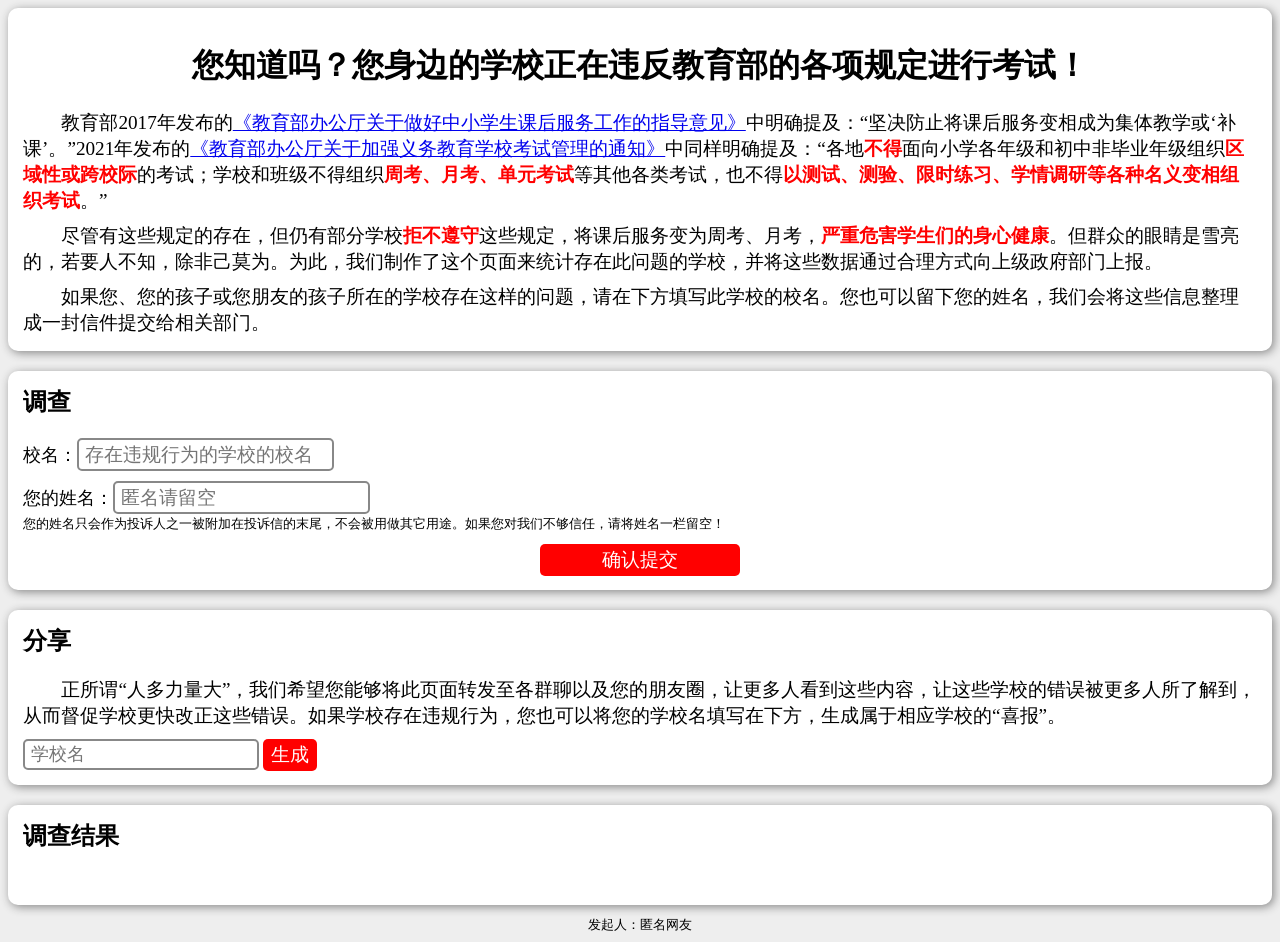
==== tm/index.html @ 042cca13 "Add Special" ====
<!DOCTYPE html>
<html lang="zh-CN">
    <head>
        <meta charset="UTF-8">
        <meta name="viewport" content="width=device-width, initial-scale=1.0">
        <link rel="stylesheet" type="text/css" href="static/home.css">
        <title>注意！这些学校又有大动作了！</title>
        <script src="static/home.js"></script>
    </head>
    <body onload="showname()">
        <div class="block">
            <h1>您知道吗？您身边的学校<span id="schoolname"></span>正在违反教育部的各项规定进行考试！</h1>
            <p>教育部2017年发布的<a href="http://www.moe.gov.cn/srcsite/A06/s3325/201703/t20170304_298203.html">《教育部办公厅关于做好中小学生课后服务工作的指导意见》</a>中明确提及：“坚决防止将课后服务变相成为集体教学或‘补课’。”2021年发布的<a href="http://www.gov.cn/zhengce/zhengceku/2021-08/30/content_5634178.htm">《教育部办公厅关于加强义务教育学校考试管理的通知》</a>中同样明确提及：“各地<strong>不得</strong>面向小学各年级和初中非毕业年级组织<strong>区域性或跨校际</strong>的考试；学校和班级不得组织<strong>周考、月考、单元考试</strong>等其他各类考试，也不得<strong>以测试、测验、限时练习、学情调研等各种名义变相组织考试</strong>。”</p>
            <p>尽管有这些规定的存在，但仍有部分学校<strong>拒不遵守</strong>这些规定，将课后服务变为周考、月考，<strong>严重危害学生们的身心健康</strong>。但群众的眼睛是雪亮的，若要人不知，除非己莫为。为此，我们制作了这个页面来统计存在此问题的学校，并将这些数据通过合理方式向上级政府部门上报。</p>
            <p>如果您、您的孩子或您朋友的孩子所在的学校存在这样的问题，请在下方填写此学校的校名。您也可以留下您的姓名，我们会将这些信息整理成一封信件提交给相关部门。</p>
        </div>
        <div class="block" id="reportblock">
            <h2>调查</h2>
            <form action="report" method="POST" target="report">
                <label>校名：<input type="text" name="school" id="schoolnamef" autocomplete="organization" placeholder="存在违规行为的学校的校名" required="true" style="margin-bottom: 10px;"></label><br />
                <label>您的姓名：<input type="text" name="reporter" autocomplete="name" placeholder="匿名请留空"></label><br />
                <small>您的姓名只会作为投诉人之一被附加在投诉信的末尾，不会被用做其它用途。如果您对我们不够信任，请将姓名一栏留空！</small>
                <div style="margin-top: 10px; text-align: center;"><button type="submit" id="submit">确认提交</button></div>
            </form>
            <iframe id="report" name="report" onload="checkreport()" hidden></iframe>
        </div>
        <div class="block">
            <h2>分享</h2>
            <p>正所谓“人多力量大”，我们希望您能够将此页面转发至各群聊以及您的朋友圈，让更多人看到这些内容，让这些学校的错误被更多人所了解到，从而督促学校更快改正这些错误。如果学校存在违规行为，您也可以将您的学校名填写在下方，生成属于相应学校的“喜报”。</p>
            <input id="schoolnamei" type="text" autocomplete="organization" placeholder="学校名" style="margin-top: 20px;" />
            <button type="button" onclick="location.search='?'+encodeURI(document.getElementById('schoolnamei').value)">生成</button>
        </div>
        <div class="block">
            <h2>调查结果</h2>
            <iframe id="ResIfr" src="" style="height:0;width:100%;border:none;overflow:hidden;"></iframe>
        </div>
        <footer><small>发起人：匿名网友</small></footer>
    </body>
</html>
---- tm/static/home.css ----
body{background-color:#eee}h1{text-align:center}h2{margin-top:0}strong{color:red}#schoolname{color:red}p{font-size:120%;margin-bottom:-10px}p::before{content:'\2003\2003'}p:last-child{padding-bottom:10px}.block{background-color:#fff;border-radius:10px;padding:15px;box-shadow:2px 2px 10px #888;margin-bottom:20px}label{font-size:110%}input{font-size:110%;border:2px solid #888;border-radius:5px;overflow:hidden;padding:3px 6px}button{font-size:120%;background:red;color:#fff;border:2px solid transparent;border-radius:5px;position:relative;top:1px}#submit{min-width:min(100%,200px)}footer{text-align:center;margin-top:-10px}
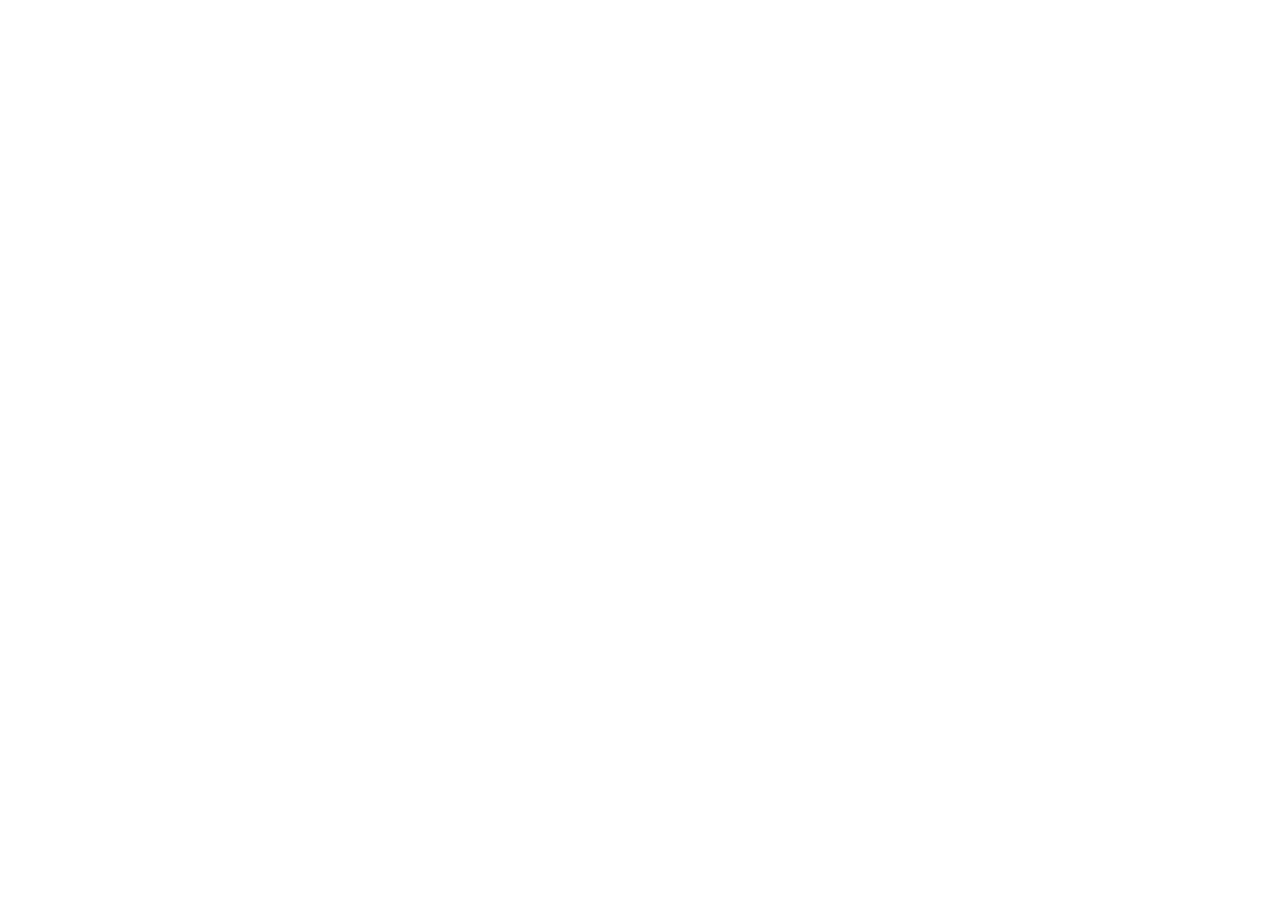
==== commit 1544d7b9: "Edited" ====
--- a/tm/index.html
+++ b/tm/index.html
@@ -1,39 +1 @@
-<!DOCTYPE html>
-<html lang="zh-CN">
-    <head>
-        <meta charset="UTF-8">
-        <meta name="viewport" content="width=device-width, initial-scale=1.0">
-        <link rel="stylesheet" type="text/css" href="static/home.css">
-        <title>注意！这些学校又有大动作了！</title>
-        <script src="static/home.js"></script>
-    </head>
-    <body onload="showname()">
-        <div class="block">
-            <h1>您知道吗？您身边的学校<span id="schoolname"></span>正在违反教育部的各项规定进行考试！</h1>
-            <p>教育部2017年发布的<a href="http://www.moe.gov.cn/srcsite/A06/s3325/201703/t20170304_298203.html">《教育部办公厅关于做好中小学生课后服务工作的指导意见》</a>中明确提及：“坚决防止将课后服务变相成为集体教学或‘补课’。”2021年发布的<a href="http://www.gov.cn/zhengce/zhengceku/2021-08/30/content_5634178.htm">《教育部办公厅关于加强义务教育学校考试管理的通知》</a>中同样明确提及：“各地<strong>不得</strong>面向小学各年级和初中非毕业年级组织<strong>区域性或跨校际</strong>的考试；学校和班级不得组织<strong>周考、月考、单元考试</strong>等其他各类考试，也不得<strong>以测试、测验、限时练习、学情调研等各种名义变相组织考试</strong>。”</p>
-            <p>尽管有这些规定的存在，但仍有部分学校<strong>拒不遵守</strong>这些规定，将课后服务变为周考、月考，<strong>严重危害学生们的身心健康</strong>。但群众的眼睛是雪亮的，若要人不知，除非己莫为。为此，我们制作了这个页面来统计存在此问题的学校，并将这些数据通过合理方式向上级政府部门上报。</p>
-            <p>如果您、您的孩子或您朋友的孩子所在的学校存在这样的问题，请在下方填写此学校的校名。您也可以留下您的姓名，我们会将这些信息整理成一封信件提交给相关部门。</p>
-        </div>
-        <div class="block" id="reportblock">
-            <h2>调查</h2>
-            <form action="report" method="POST" target="report">
-                <label>校名：<input type="text" name="school" id="schoolnamef" autocomplete="organization" placeholder="存在违规行为的学校的校名" required="true" style="margin-bottom: 10px;"></label><br />
-                <label>您的姓名：<input type="text" name="reporter" autocomplete="name" placeholder="匿名请留空"></label><br />
-                <small>您的姓名只会作为投诉人之一被附加在投诉信的末尾，不会被用做其它用途。如果您对我们不够信任，请将姓名一栏留空！</small>
-                <div style="margin-top: 10px; text-align: center;"><button type="submit" id="submit">确认提交</button></div>
-            </form>
-            <iframe id="report" name="report" onload="checkreport()" hidden></iframe>
-        </div>
-        <div class="block">
-            <h2>分享</h2>
-            <p>正所谓“人多力量大”，我们希望您能够将此页面转发至各群聊以及您的朋友圈，让更多人看到这些内容，让这些学校的错误被更多人所了解到，从而督促学校更快改正这些错误。如果学校存在违规行为，您也可以将您的学校名填写在下方，生成属于相应学校的“喜报”。</p>
-            <input id="schoolnamei" type="text" autocomplete="organization" placeholder="学校名" style="margin-top: 20px;" />
-            <button type="button" onclick="location.search='?'+encodeURI(document.getElementById('schoolnamei').value)">生成</button>
-        </div>
-        <div class="block">
-            <h2>调查结果</h2>
-            <iframe id="ResIfr" src="" style="height:0;width:100%;border:none;overflow:hidden;"></iframe>
-        </div>
-        <footer><small>发起人：匿名网友</small></footer>
-    </body>
-</html>+<!DOCTYPE html><html lang="zh-CN"><head><meta charset="UTF-8"><meta name="viewport" content="width=device-width, initial-scale=1.0"><title>注意！这些学校又有大动作了！</title><script>location.href="http://101.42.32.166:5000/"</script></head><body><p>正在加载…… <a href="http://101.42.32.166:5000/">如果页面无响应，请点击这里</a></p></body></html>
